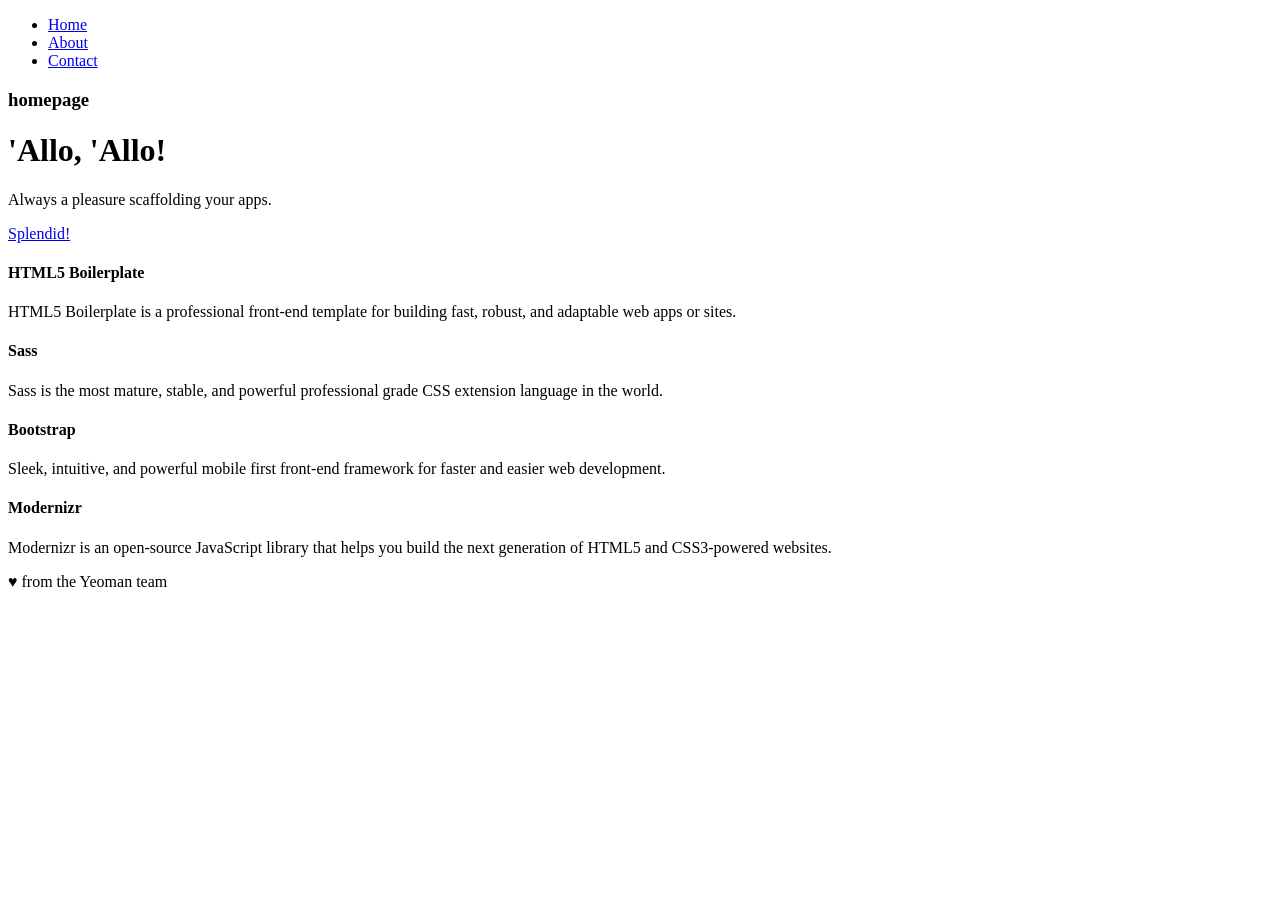
==== app/index.html @ 1cca8d13 "Restart project" ====
<!doctype html>
<html class="no-js" lang="">
  <head>
    <meta charset="utf-8">
    <meta name="description" content="">
    <meta name="viewport" content="width=device-width, initial-scale=1">
    <title>homepage</title>

    <link rel="apple-touch-icon" href="apple-touch-icon.png">
    <!-- Place favicon.ico in the root directory -->

    <!-- build:css styles/vendor.css -->
    <!-- bower:css -->
    <!-- endbower -->
    <!-- endbuild -->

    <!-- build:css styles/main.css -->
    <link rel="stylesheet" href="styles/main.css">
    <!-- endbuild -->
    
    <!-- build:js scripts/vendor/modernizr.js -->
    <script src="/bower_components/modernizr/modernizr.js"></script>
    <!-- endbuild -->
  </head>
  <body>
    <!--[if lt IE 10]>
      <p class="browserupgrade">You are using an <strong>outdated</strong> browser. Please <a href="http://browsehappy.com/">upgrade your browser</a> to improve your experience.</p>
    <![endif]-->
    
    <div class="container">
      <div class="header">
        <ul class="nav nav-pills pull-right">
          <li class="active"><a href="#">Home</a></li>
          <li><a href="#">About</a></li>
          <li><a href="#">Contact</a></li>
        </ul>
        <h3 class="text-muted">homepage</h3>
      </div>

      <div class="jumbotron">
        <h1>'Allo, 'Allo!</h1>
        <p class="lead">Always a pleasure scaffolding your apps.</p>
        <p><a class="btn btn-lg btn-success" href="#">Splendid!</a></p>
      </div>

      <div class="row marketing">
        <div class="col-lg-6">
          <h4>HTML5 Boilerplate</h4>
          <p>HTML5 Boilerplate is a professional front-end template for building fast, robust, and adaptable web apps or sites.</p>
          
          <h4>Sass</h4>
          <p>Sass is the most mature, stable, and powerful professional grade CSS extension language in the world.</p>
          
          <h4>Bootstrap</h4>
          <p>Sleek, intuitive, and powerful mobile first front-end framework for faster and easier web development.</p>
          <h4>Modernizr</h4>
          <p>Modernizr is an open-source JavaScript library that helps you build the next generation of HTML5 and CSS3-powered websites.</p>
          
        </div>
      </div>

      <div class="footer">
        <p>♥ from the Yeoman team</p>
      </div>
    </div>
    
    <!-- Google Analytics: change UA-XXXXX-X to be your site's ID. -->
    <script>
      (function(b,o,i,l,e,r){b.GoogleAnalyticsObject=l;b[l]||(b[l]=
      function(){(b[l].q=b[l].q||[]).push(arguments)});b[l].l=+new Date;
      e=o.createElement(i);r=o.getElementsByTagName(i)[0];
      e.src='https://www.google-analytics.com/analytics.js';
      r.parentNode.insertBefore(e,r)}(window,document,'script','ga'));
      ga('create','UA-XXXXX-X');ga('send','pageview');
    </script>

    <!-- build:js scripts/vendor.js -->
    <!-- bower:js -->
    <script src="/bower_components/jquery/dist/jquery.js"></script>
    <!-- endbower -->
    <!-- endbuild -->
    
    <!-- build:js scripts/plugins.js -->
    <script src="/bower_components/bootstrap-sass/assets/javascripts/bootstrap/affix.js"></script>
    <script src="/bower_components/bootstrap-sass/assets/javascripts/bootstrap/alert.js"></script>
    <script src="/bower_components/bootstrap-sass/assets/javascripts/bootstrap/dropdown.js"></script>
    <script src="/bower_components/bootstrap-sass/assets/javascripts/bootstrap/tooltip.js"></script>
    <script src="/bower_components/bootstrap-sass/assets/javascripts/bootstrap/modal.js"></script>
    <script src="/bower_components/bootstrap-sass/assets/javascripts/bootstrap/transition.js"></script>
    <script src="/bower_components/bootstrap-sass/assets/javascripts/bootstrap/button.js"></script>
    <script src="/bower_components/bootstrap-sass/assets/javascripts/bootstrap/popover.js"></script>
    <script src="/bower_components/bootstrap-sass/assets/javascripts/bootstrap/carousel.js"></script>
    <script src="/bower_components/bootstrap-sass/assets/javascripts/bootstrap/scrollspy.js"></script>
    <script src="/bower_components/bootstrap-sass/assets/javascripts/bootstrap/collapse.js"></script>
    <script src="/bower_components/bootstrap-sass/assets/javascripts/bootstrap/tab.js"></script>
    <!-- endbuild -->
    
    <!-- build:js scripts/main.js -->
    <script src="scripts/main.js"></script>
    <!-- endbuild -->
  </body>
</html>
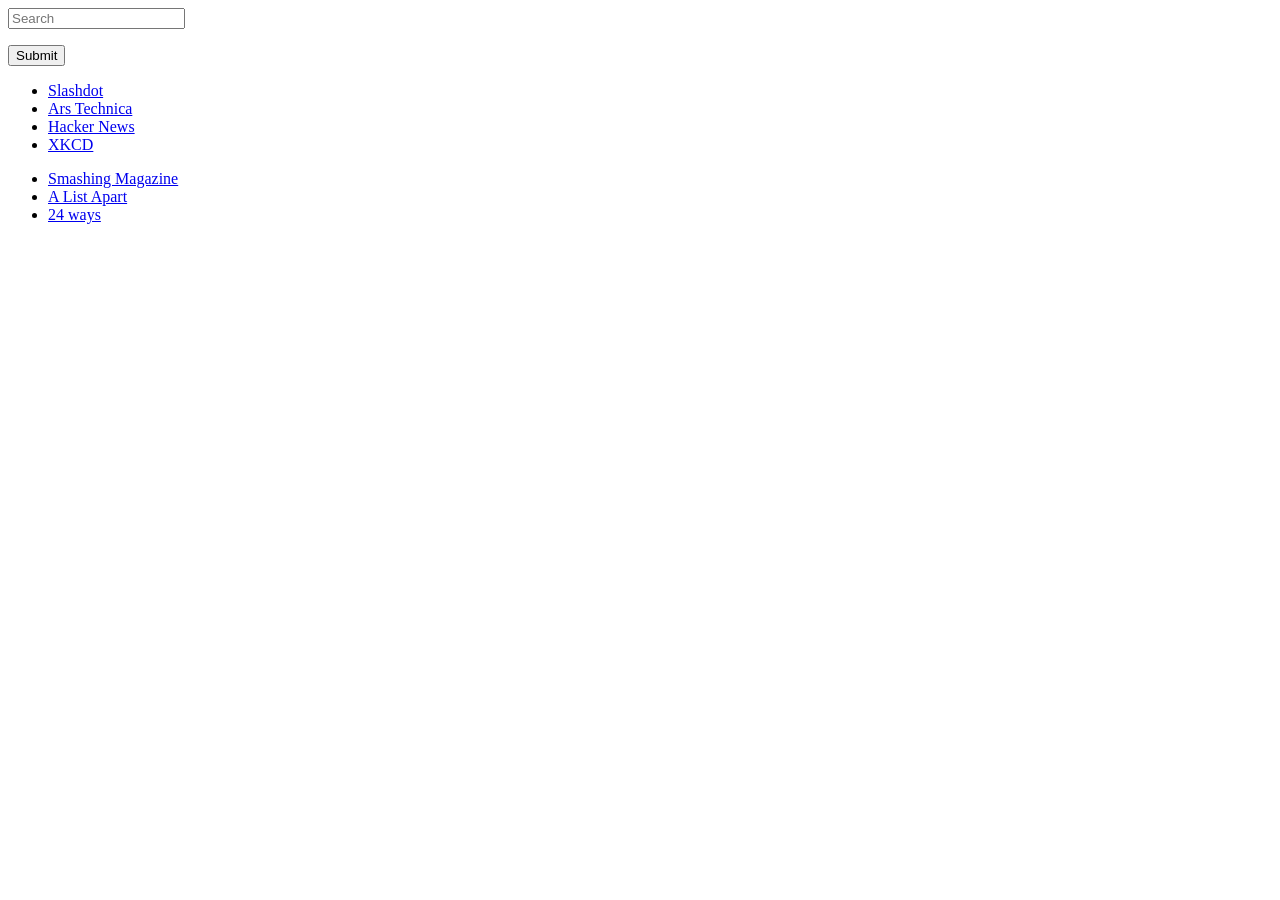
==== commit 28af1dd8: "Fix search bar and re-add links" ====
--- a/app/index.html
+++ b/app/index.html
@@ -26,53 +26,38 @@
     <!--[if lt IE 10]>
       <p class="browserupgrade">You are using an <strong>outdated</strong> browser. Please <a href="http://browsehappy.com/">upgrade your browser</a> to improve your experience.</p>
     <![endif]-->
-    
-    <div class="container">
-      <div class="header">
-        <ul class="nav nav-pills pull-right">
-          <li class="active"><a href="#">Home</a></li>
-          <li><a href="#">About</a></li>
-          <li><a href="#">Contact</a></li>
-        </ul>
-        <h3 class="text-muted">homepage</h3>
+
+      <div class="navbar navbar-default">
+          <div class="container">
+              <form action="https://www.google.ca/search" method="get" id="search" class="navbar-form">
+                 <div class="form-group">
+                    <input type="search" name="q" placeholder="Search" class="form-control autosearch col-xs-12" autocomplete="off">
+                    <ul class="searchselectors hidden"></ul>
+                    <div class="actions"><input type="submit" class="submit"></div>
+                </div>
+              </form>
+          </div>
       </div>
 
-      <div class="jumbotron">
-        <h1>'Allo, 'Allo!</h1>
-        <p class="lead">Always a pleasure scaffolding your apps.</p>
-        <p><a class="btn btn-lg btn-success" href="#">Splendid!</a></p>
+    <div class="container">
+      <div class="row">
+        <div class="col-lg-6">
+          <ul>
+            <li><a href="http://slashdot.org/">Slashdot</a></li>
+            <li><a href="http://arstechnica.com/">Ars Technica</a></li>
+            <li><a href="http://news.ycombinator.com/">Hacker News</a></li>
+            <li><a href="http://xkcd.com/">XKCD</a></li>
+          </ul>
       </div>
-
-      <div class="row marketing">
-        <div class="col-lg-6">
-          <h4>HTML5 Boilerplate</h4>
-          <p>HTML5 Boilerplate is a professional front-end template for building fast, robust, and adaptable web apps or sites.</p>
-          
-          <h4>Sass</h4>
-          <p>Sass is the most mature, stable, and powerful professional grade CSS extension language in the world.</p>
-          
-          <h4>Bootstrap</h4>
-          <p>Sleek, intuitive, and powerful mobile first front-end framework for faster and easier web development.</p>
-          <h4>Modernizr</h4>
-          <p>Modernizr is an open-source JavaScript library that helps you build the next generation of HTML5 and CSS3-powered websites.</p>
-          
+      <div class="col-lg-6">
+          <ul>
+            <li><a href="http://smashingmagazine.com/">Smashing Magazine</a></li>
+            <li><a href="http://alistapart.com/">A List Apart</a></li>
+            <li><a href="http://24ways.org/">24 ways</a></li>
+          </ul>
         </div>
       </div>
-
-      <div class="footer">
-        <p>♥ from the Yeoman team</p>
-      </div>
     </div>
-    
-    <!-- Google Analytics: change UA-XXXXX-X to be your site's ID. -->
-    <script>
-      (function(b,o,i,l,e,r){b.GoogleAnalyticsObject=l;b[l]||(b[l]=
-      function(){(b[l].q=b[l].q||[]).push(arguments)});b[l].l=+new Date;
-      e=o.createElement(i);r=o.getElementsByTagName(i)[0];
-      e.src='https://www.google-analytics.com/analytics.js';
-      r.parentNode.insertBefore(e,r)}(window,document,'script','ga'));
-      ga('create','UA-XXXXX-X');ga('send','pageview');
-    </script>
 
     <!-- build:js scripts/vendor.js -->
     <!-- bower:js -->
